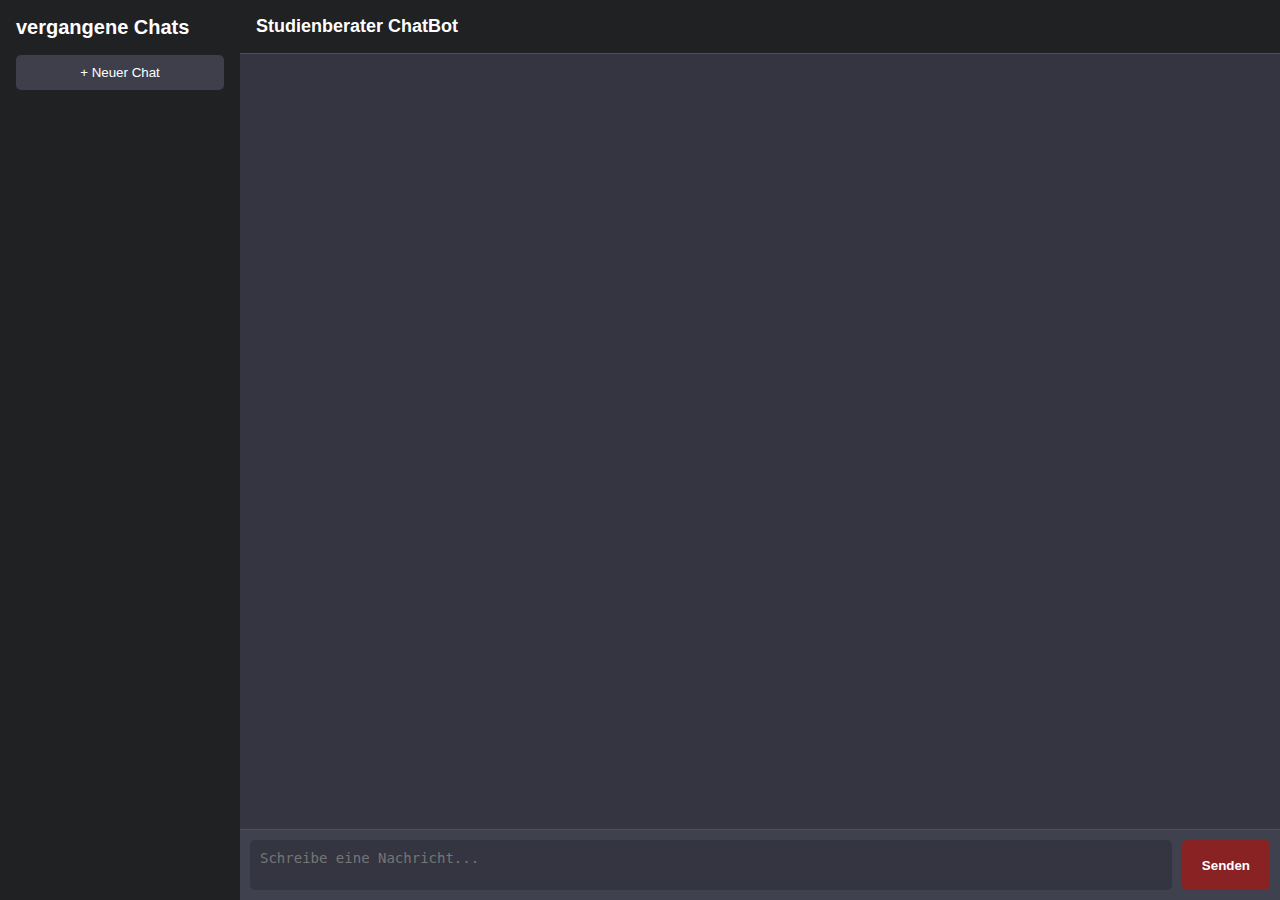
==== langchain-rag-pdf/chatbot/index.html @ 8b147818 "Großes Update bezüglich der Weboberfläche" ====
<!DOCTYPE html>
<html lang="de">
<head>
  <meta charset="UTF-8">
  <title>Studienberater Chatbot</title>
  <link rel="stylesheet" href="style.css">
</head>
<body>
  <!-- Seitenleiste -->
  <div class="sidebar">
    <div class="sidebar-header">vergangene Chats</div>
    <button class="new-chat-btn">+ Neuer Chat</button>
    <div class="nav-links" id="chat-sessions">
      <!-- Archivierte Chats werden hier dynamisch eingefügt -->
    </div>
  </div>

  <!-- Chat-Bereich -->
  <div class="chat-area">
    <div class="chat-header">Studienberater ChatBot</div>
    <div class="chat-messages" id="chat-messages">
      <!-- Nachrichten werden per JavaScript eingefügt -->
    </div>
    <div class="chat-input-area">
      <textarea id="user-input" placeholder="Schreibe eine Nachricht..."></textarea>
      <button id="send-button">Senden</button>
    </div>
  </div>

  <!-- Dein Skript -->
  <script src="script.js"></script>
</body>
</html>
---- langchain-rag-pdf/chatbot/style.css ----
/* --- Reset und Grundlayout --- */
* {
    margin: 0;
    padding: 0;
    box-sizing: border-box;
  }
  
  html, body {
    height: 100%;
  }
  
  body {
    font-family: Arial, sans-serif;
    background-color: #343541; /* dunkler Hintergrund */
    color: #fff;
    display: flex; /* für Layout mit Seitenleiste und Hauptbereich */
  }
  
  /* --- Seitenleiste --- */
  .sidebar {
    width: 240px;
    background-color: #202123; 
    display: flex;
    flex-direction: column;
    padding: 16px;
  }
  
  .sidebar-header {
    font-size: 20px;
    font-weight: bold;
    margin-bottom: 16px;
  }
  
  .new-chat-btn {
    width: 100%;
    padding: 10px;
    background-color: #3E3F4B;
    color: #fff;
    border: none;
    border-radius: 5px;
    cursor: pointer;
    margin-bottom: 16px;
  }
  
  .new-chat-btn:hover {
    background-color: #56576d;
  }
  
  .nav-links {
    display: flex;
    flex-direction: column;
    gap: 8px;
  }
  
  .nav-links a {
    text-decoration: none;
    color: #fff;
    padding: 8px;
    border-radius: 4px;
  }
  
  .nav-links a:hover {
    background-color: #3E3F4B;
  }
  
  /* --- Chat-Hauptbereich --- */
  .chat-area {
    display: flex;
    flex-direction: column;
    flex: 1;
    background-color: #343541; /* dunkleres Grau */
  }
  
  .chat-header {
    background-color: #202123;
    padding: 16px;
    font-size: 18px;
    font-weight: bold;
    border-bottom: 1px solid #4f4f5c;
  }
  
  .chat-messages {
    flex: 1; /* füllt den restlichen Platz */
    overflow-y: auto;
    padding: 16px;
  }
  
  /* --- Nachrichten-Container --- */
  .message {
    display: flex;
    flex-direction: column; /* Label und Bubble untereinander */
    margin-bottom: 16px;
    max-width: 70%;
  }
  
  /* Label über jeder Nachricht */
  .message-label {
    font-size: 12px;
    color: #ccc;
    margin-bottom: 4px;
  }
  
  /* Nachrichtentext */
  .message-content {
    padding: 12px;
    border-radius: 8px;
    line-height: 1.4;
  }
  
  /* --- Bot-Nachricht (links) --- */
  .message.bot {
    align-items: flex-start; /* Label + Bubble links ausrichten */
  }
  
  .message.bot .message-label {
    text-align: left;
  }
  
  .message.bot .message-content {
    background-color: #444654;
    color: #f0f0f0;
  }
  
  /* --- User-Nachricht (rechts) --- */
  .message.user {
    margin-left: auto;      /* schiebt das gesamte .message-Element nach rechts */
    align-items: flex-end;  /* Label + Bubble rechts ausrichten */
    margin-right: 20px;     /* zusätzlicher Abstand zum rechten Rand */
  }
  
  .message.user .message-label {
    text-align: right;
  }
  
  .message.user .message-content {
    background-color: #892222; /* rote Bubble */
    color: #fff;
    min-width: 200px;          /* Mindestbreite, damit die Bubble größer als der Text ist */
    max-width: 80%;            /* ggf. anpassen, falls dir die Bubble zu breit/zu schmal ist */
    text-align: left;          /* Text linksbündig in der Bubble */
  }
  
  /* --- Eingabebereich unten --- */
  .chat-input-area {
    display: flex;
    align-items: center;
    padding: 10px;
    background-color: #40414F;
    border-top: 1px solid #4f4f5c;
  }
  
  #user-input {
    flex: 1;
    background-color: #343541;
    color: #fff;
    border: none;
    border-radius: 5px;
    padding: 10px;
    resize: none; /* verhindert, dass das Textfeld sich vergrößert */
    height: 50px;
    font-size: 14px;
  }
  
  #user-input:focus {
    outline: none;
  }
  
  #send-button {
    background-color: #892222; /* Button-Farbe */
    border: none;
    border-radius: 5px;
    padding: 0 20px;
    height: 50px;
    cursor: pointer;
    color: #fff;
    font-weight: bold;
    margin-left: 10px;
  }
  
  #send-button:hover {
    background-color: #167d86;
  }
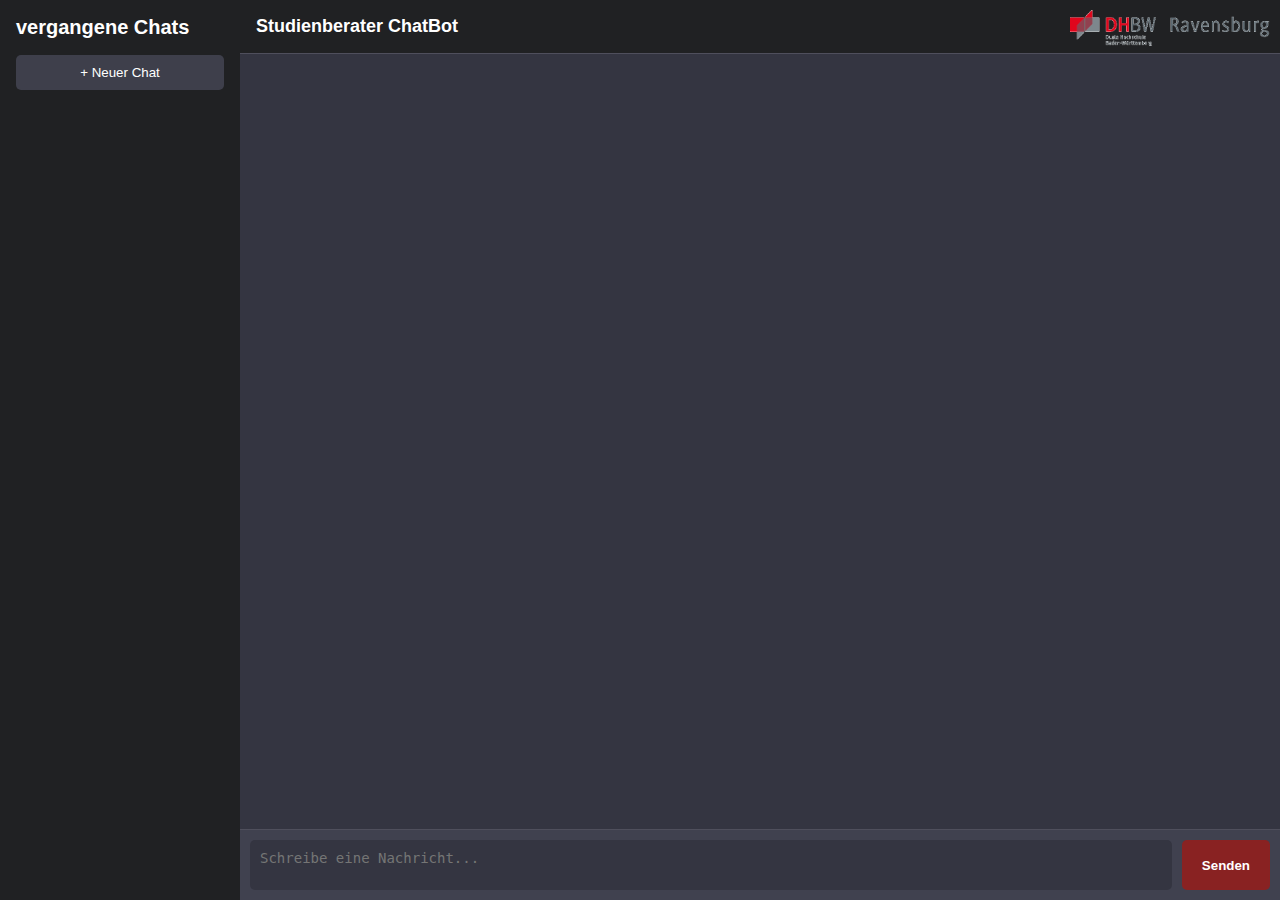
==== commit e905e2e3: "Logo im Frontend eingefügt" ====
--- a/langchain-rag-pdf/chatbot/index.html
+++ b/langchain-rag-pdf/chatbot/index.html
@@ -17,7 +17,9 @@
 
   <!-- Chat-Bereich -->
   <div class="chat-area">
-    <div class="chat-header">Studienberater ChatBot</div>
+    <div class="chat-header">Studienberater ChatBot
+      <img src="323-dhbw-ravensburg-logo550x98.png" alt="DHBW Ravensburg Logo" class="header-logo">
+    </div>
     <div class="chat-messages" id="chat-messages">
       <!-- Nachrichten werden per JavaScript eingefügt -->
     </div>
--- a/langchain-rag-pdf/chatbot/style.css
+++ b/langchain-rag-pdf/chatbot/style.css
@@ -140,6 +140,79 @@
     text-align: left;          /* Text linksbündig in der Bubble */
   }
   
+  /* Lade-Animation für Bot */
+.loading-dots {
+  display: inline-block;
+  position: relative;
+  width: 30px;
+  height: 14px;
+}
+
+.loading-dots div {
+  position: absolute;
+  top: 0;
+  width: 6px;
+  height: 6px;
+  border-radius: 50%;
+  background: #fff;
+  animation-timing-function: cubic-bezier(0, 1, 1, 0);
+}
+
+.loading-dots div:nth-child(1) {
+  left: 0;
+  animation: loading-dots1 0.6s infinite;
+}
+.loading-dots div:nth-child(2) {
+  left: 8px;
+  animation: loading-dots2 0.6s infinite;
+}
+.loading-dots div:nth-child(3) {
+  left: 16px;
+  animation: loading-dots2 0.6s infinite;
+}
+.loading-dots div:nth-child(4) {
+  left: 24px;
+  animation: loading-dots3 0.6s infinite;
+}
+
+.chat-header {
+  position: relative;
+}
+
+.header-logo {
+  position: absolute;
+  top: 10px;
+  right: 10px;
+  max-width: 200px; /* passe die Größe an, wie es benötigt wird */
+  height: auto;
+}
+
+@keyframes loading-dots1 {
+  0% {
+    transform: scale(0);
+  }
+  100% {
+    transform: scale(1);
+  }
+}
+@keyframes loading-dots2 {
+  0% {
+    transform: translate(0, 0);
+  }
+  100% {
+    transform: translate(8px, 0);
+  }
+}
+@keyframes loading-dots3 {
+  0% {
+    transform: scale(1);
+  }
+  100% {
+    transform: scale(0);
+  }
+}
+
+
   /* --- Eingabebereich unten --- */
   .chat-input-area {
     display: flex;
